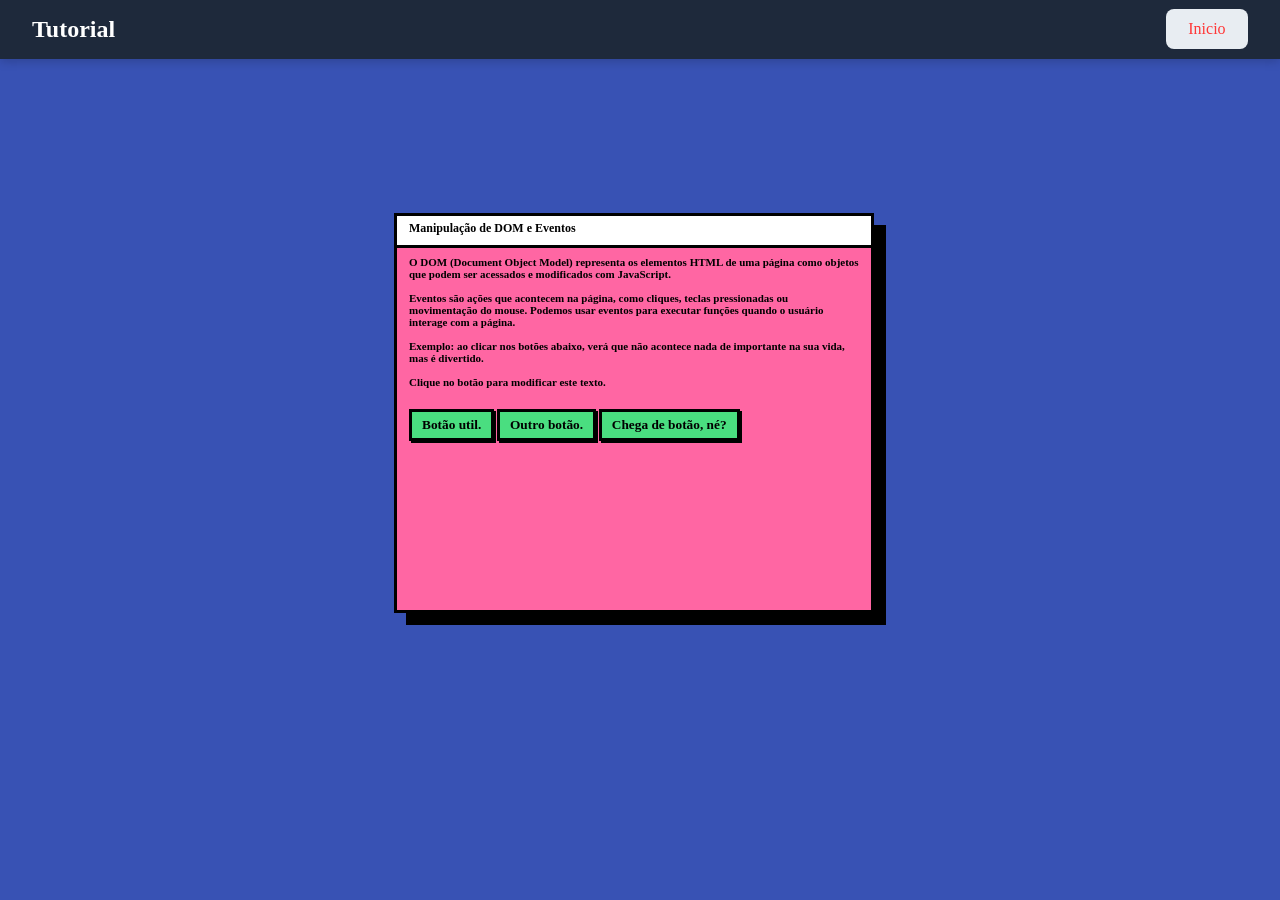
==== dom.html @ 0a9a9144 "Dois novos tópicos" ====
<!DOCTYPE html>
<html lang="pt-BR">

<head>
    <meta charset="UTF-8">
    <meta name="viewport" content="width=device-width, initial-scale=1.0">
    <title>DOM e Eventos</title>
    <link rel="stylesheet" href="styleDom.css">
</head>

<body>

    <header class="header">
        <div class="logo">
            Tutorial
        </div>
        <nav>
            <a href="index.html" class="btnHead">Inicio<span></span></a>
        </nav>
    </header>

    <div class="card">
        <div class="head">Manipulação de DOM e Eventos</div>

        <div class="content">
            O DOM (Document Object Model) representa os elementos HTML de uma página
            como objetos que podem ser acessados e modificados com JavaScript.

            <br><br>

            Eventos são ações que acontecem na página, como cliques, teclas pressionadas
            ou movimentação do mouse. Podemos usar eventos para executar funções quando
            o usuário interage com a página.

            <br><br>

            Exemplo: ao clicar nos botões abaixo, verá que não acontece nada de importante
            na sua vida, mas é divertido.

            <br><br>

            <p id="texto">Clique no botão para modificar este texto.</p>

            <button class="btnCard" id="btnDom">
                Botão util.
            </button>
            <button class="btnCardDos" id="btnDom2">
                Outro botão.
            </button>
            <button class="btnCardTres" id="btnDom3">
                Chega de botão, né?
            </button>
        </div>
    </div>

    <script>
        const botao = document.getElementById("btnDom");
        const botao2 = document.getElementById("btnDom2");
        const botao3 = document.getElementById("btnDom3");
        const texto = document.getElementById("texto");

        botao.addEventListener("click", function () {
            texto.textContent = "O DOM foi manipulado com JavaScript!";
            texto.style.color = "#FF3737";
            texto.style.fontWeight = "bold";
        });

        botao2.addEventListener("click", function () {
            texto.textContent = "Cê gosta de ficar apertando butão hein!";
            texto.style.color = "#BBFF37";
            texto.style.fontWeight = "bold";
        });

        botao3.addEventListener("click", function () {
            texto.textContent = "Tomara que você desenvolva Koumpounofobia.";
            texto.style.color = "#3737FF";
            texto.style.fontWeight = "bold";
        });
    </script>

</body>

</html>
---- styleDom.css ----
* {
  margin: 0;
  padding: 0;
  box-sizing: border-box;
}

body {
  background-color: #3852B4;
}

.header {
  position: sticky;
  top: 0;
  display: flex;
  justify-content: space-between;
  align-items: center;
  padding: 1rem 2rem;
  background-color: #1e293b;
  color: white;
  box-shadow: 0 2px 10px rgba(0, 0, 0, 0.2);
  z-index: 1000;
}

.logo {
  font-size: 1.5rem;
  font-weight: bold;
  font-family: cursive;
}

.btnHead {
  padding: 0.7rem 1.4rem;
  border-radius: 8px;
  background-color: #E8EDF2;
  color: #FF3737;
  text-decoration: none;
  transition: 0.3s;
  font-family: cursive;
}

.btnHead:hover {
  background-color: #2C3947;
  color: #FF3737;
}

.conteudo {
  padding: 2rem;
}

.card {
  font-family: Montserrat, sans-serif;
  width: 30rem;
  height: 25rem;
  translate: -6px -6px;
  background: #ff66a3;
  border: 3px solid #000000;
  box-shadow: 12px 12px 0 #000000;
  overflow: hidden;
  transition: all 0.3s ease;
  margin-inline: auto;
  margin-top: 10rem;
}

.head {
  font-family: cursive;
  font-size: 12px;
  font-weight: 900;
  width: 100%;
  height: 2rem;
  background: #ffffff;
  padding: 5px 12px;
  color: #000000;
  border-bottom: 3px solid #000000;
}

.content {
  padding: 8px 12px;
  font-size: 11px;
  font-weight: 600;
  font-family: cursive;
}

.btnCard, .btnCardDos, .btnCardTres {
  padding: 5px 10px;
  margin-top: 1.3rem;
  border: 3px solid #000000;
  box-shadow: 2px 2px 0 #000000;
  font-weight: 750;
  font-family: cursive;
  background: #4ade80;
  transition: all 0.3s ease;
  cursor: pointer;
}

.btnCard:hover, .btnCardDos:hover, .btnCardTres:hover {
  translate: 1px 1px;
  box-shadow: 1px 1px 0 #000000;
}

.btnCard:active, .btnCardDos:active, .btnCardTres:active {
  translate: 1px 1px;
  box-shadow: 0 0 0 #000000;
}

.card:hover {
  translate: -1px;
}
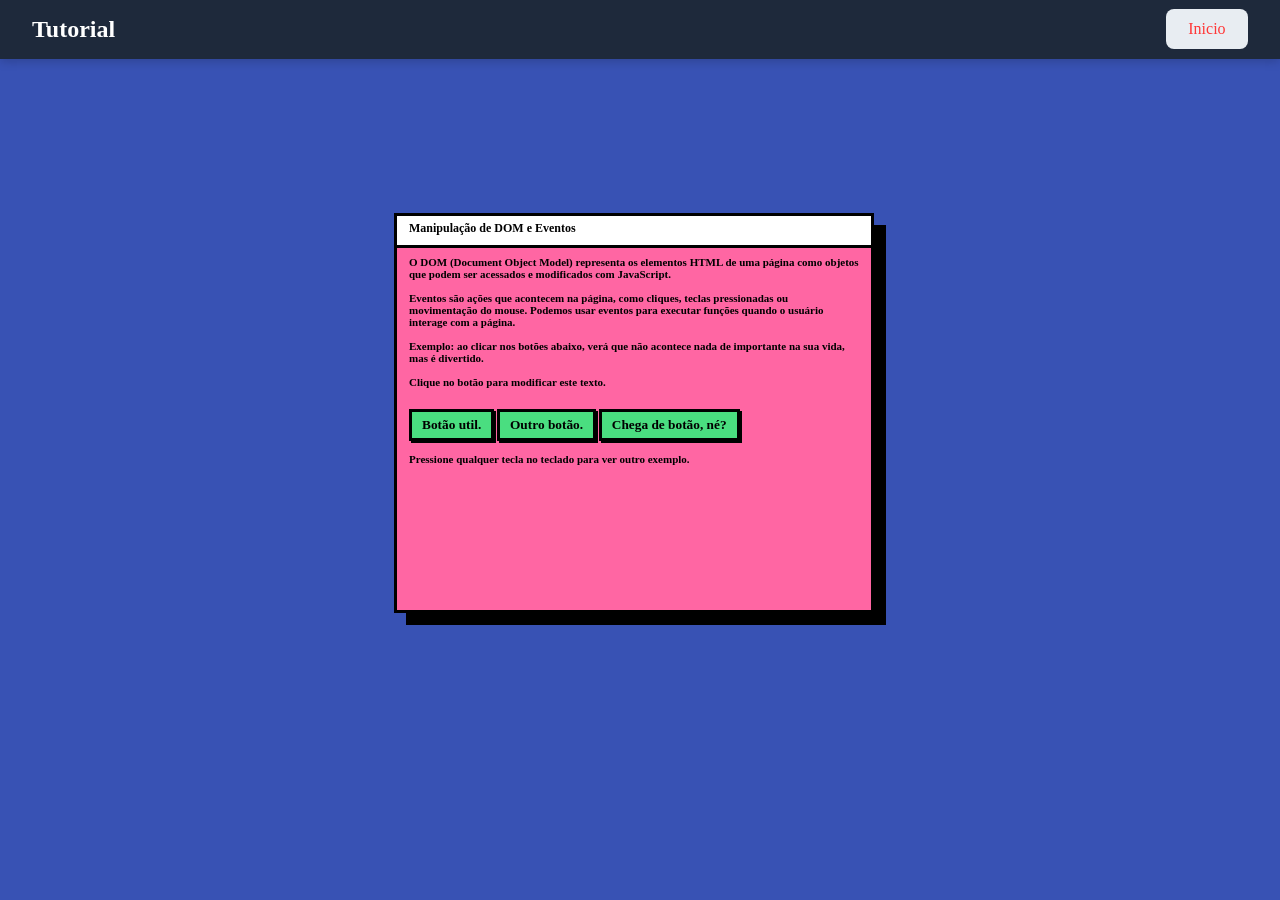
==== commit 34830965: "Add files via upload" ====
--- a/dom.html
+++ b/dom.html
@@ -50,6 +50,9 @@
             <button class="btnCardTres" id="btnDom3">
                 Chega de botão, né?
             </button>
+
+            <br><br>
+            <p id="textoTecla">Pressione qualquer tecla no teclado para ver outro exemplo.</p>
         </div>
     </div>
 
@@ -58,6 +61,7 @@
         const botao2 = document.getElementById("btnDom2");
         const botao3 = document.getElementById("btnDom3");
         const texto = document.getElementById("texto");
+        const textoTecla = document.getElementById("textoTecla");
 
         botao.addEventListener("click", function () {
             texto.textContent = "O DOM foi manipulado com JavaScript!";
@@ -76,6 +80,12 @@
             texto.style.color = "#3737FF";
             texto.style.fontWeight = "bold";
         });
+
+        document.addEventListener("keydown", function (event) {
+            textoTecla.textContent = `Tecla pressionada: "${event.key}"`;
+            textoTecla.style.color = "#GGFF37";
+            textoTecla.style.fontStyle = "italic";
+        });
     </script>
 
 </body>
